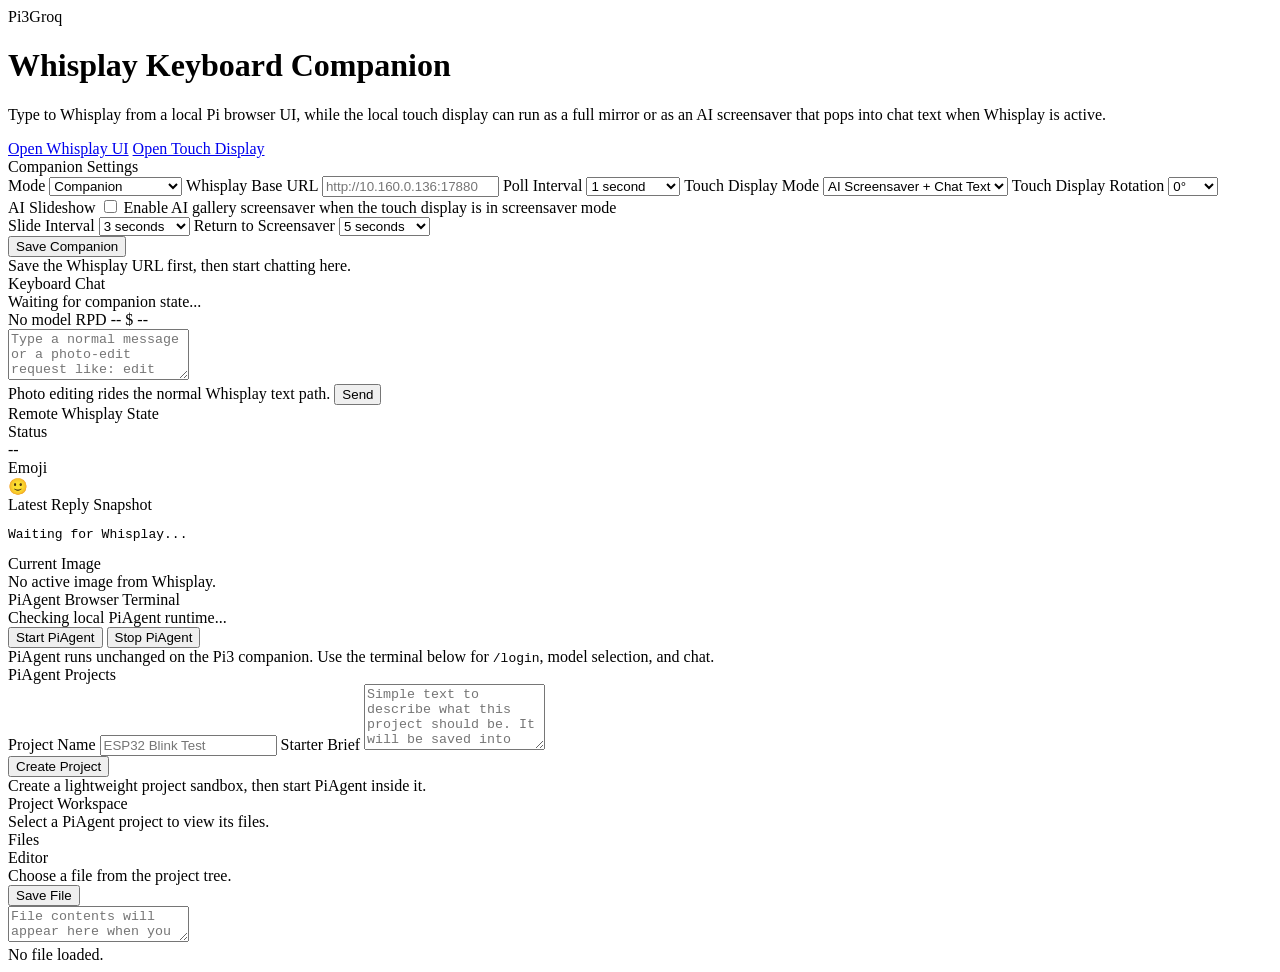
==== web/index.html @ 5aded431 "Rehome repo as Pi browser coding agent Co-authored-by: Copilot <223556219+Copilot@users.noreply.gith" ====
<!DOCTYPE html>
<html lang="en">
<head>
  <meta charset="utf-8" />
  <meta name="viewport" content="width=device-width, initial-scale=1" />
  <title>Pi3Groq Companion</title>
  <link rel="stylesheet" href="/static/styles.css" />
  <link rel="stylesheet" href="/static/vendor/xterm/xterm.css" />
</head>
<body>
  <main class="shell">
    <header class="hero">
      <div>
        <div class="eyebrow">Pi3Groq</div>
        <h1>Whisplay Keyboard Companion</h1>
        <p class="lede">Type to Whisplay from a local Pi browser UI, while the local touch display can run as a full mirror or as an AI screensaver that pops into chat text when Whisplay is active.</p>
      </div>
      <div class="hero-actions">
        <a id="openWhisplayBtn" class="button secondary" href="#" target="_blank" rel="noopener">Open Whisplay UI</a>
        <a class="button secondary" href="/hdmi" target="_blank" rel="noopener">Open Touch Display</a>
      </div>
    </header>

    <section class="panel settings-panel">
      <div class="panel-title">Companion Settings</div>
      <form id="settingsForm" class="settings-grid">
        <label class="field">
          <span>Mode</span>
          <select id="modeSelect">
            <option value="companion">Companion</option>
            <option value="standalone" disabled>Standalone (Later)</option>
          </select>
        </label>
        <label class="field field-wide">
          <span>Whisplay Base URL</span>
          <input id="companionBaseUrlInput" type="text" placeholder="http://10.160.0.136:17880" autocomplete="off" />
        </label>
        <label class="field">
          <span>Poll Interval</span>
          <select id="pollIntervalSelect">
            <option value="1000">1 second</option>
            <option value="1500">1.5 seconds</option>
            <option value="2000">2 seconds</option>
            <option value="3000">3 seconds</option>
            <option value="5000">5 seconds</option>
          </select>
        </label>
        <label class="field">
          <span>Touch Display Mode</span>
          <select id="touchDisplayModeSelect">
            <option value="slideshow-chat">AI Screensaver + Chat Text</option>
            <option value="mirror">Full Mirror</option>
          </select>
        </label>
        <label class="field">
          <span>Touch Display Rotation</span>
          <select id="touchDisplayRotationSelect">
            <option value="0">0°</option>
            <option value="90">90°</option>
            <option value="180">180°</option>
            <option value="270">270°</option>
          </select>
        </label>
        <div class="field field-toggle">
          <span>AI Slideshow</span>
          <label class="checkbox-row" for="slideshowEnabledCheckbox">
            <input id="slideshowEnabledCheckbox" type="checkbox" />
            <span>Enable AI gallery screensaver when the touch display is in screensaver mode</span>
          </label>
        </div>
        <label class="field">
          <span>Slide Interval</span>
          <select id="slideshowIntervalSelect">
            <option value="3">3 seconds</option>
            <option value="5">5 seconds</option>
            <option value="8">8 seconds</option>
            <option value="10">10 seconds</option>
            <option value="15">15 seconds</option>
          </select>
        </label>
        <label class="field">
          <span>Return to Screensaver</span>
          <select id="chatReturnTimeoutSelect">
            <option value="5">5 seconds</option>
            <option value="10">10 seconds</option>
            <option value="15">15 seconds</option>
            <option value="20">20 seconds</option>
            <option value="30">30 seconds</option>
            <option value="45">45 seconds</option>
            <option value="60">60 seconds</option>
          </select>
        </label>
        <div class="field field-actions">
          <button class="button" id="saveSettingsBtn" type="submit">Save Companion</button>
        </div>
      </form>
      <div class="status-row">
        <span id="settingsStatus" class="muted">Save the Whisplay URL first, then start chatting here.</span>
      </div>
    </section>

    <section class="workspace">
      <section class="panel chat-panel">
        <div class="panel-header">
          <div>
            <div class="panel-title">Keyboard Chat</div>
            <div id="companionStatus" class="muted">Waiting for companion state...</div>
          </div>
          <div class="counter-strip">
            <span id="llmModelBadge" class="badge">No model</span>
            <span id="groqRequestsBadge" class="badge secondary">RPD --</span>
            <span id="geminiBalanceBadge" class="badge secondary">$ --</span>
          </div>
        </div>

        <div id="conversationLog" class="conversation-log"></div>

        <form id="chatForm" class="composer">
          <textarea id="chatInput" rows="3" placeholder="Type a normal message or a photo-edit request like: edit photo with a neon glow and dramatic storm lighting"></textarea>
          <div class="composer-actions">
            <span class="muted">Photo editing rides the normal Whisplay text path.</span>
            <button class="button" id="sendBtn" type="submit">Send</button>
          </div>
        </form>
      </section>

      <aside class="panel preview-panel">
        <div class="panel-title">Remote Whisplay State</div>
        <div class="preview-stack">
          <div class="preview-box">
            <div class="field-label">Status</div>
            <div id="remoteStatusText" class="large-status">--</div>
          </div>
          <div class="preview-box">
            <div class="field-label">Emoji</div>
            <div id="remoteEmojiText" class="emoji-text">🙂</div>
          </div>
          <div class="preview-box">
            <div class="field-label">Latest Reply Snapshot</div>
            <pre id="remoteReplyText" class="reply-preview">Waiting for Whisplay...</pre>
          </div>
          <div class="preview-box">
            <div class="field-label">Current Image</div>
            <img id="remoteImage" alt="Current Whisplay image" class="remote-image" hidden />
            <div id="remoteImageEmpty" class="muted">No active image from Whisplay.</div>
          </div>
        </div>
      </aside>
    </section>

    <section class="panel pi-agent-panel">
      <div class="panel-header">
        <div>
          <div class="panel-title">PiAgent Browser Terminal</div>
          <div id="piAgentStatus" class="muted">Checking local PiAgent runtime...</div>
        </div>
        <div class="composer-actions">
          <button class="button secondary" id="piAgentStartBtn" type="button">Start PiAgent</button>
          <button class="button secondary" id="piAgentStopBtn" type="button">Stop PiAgent</button>
        </div>
      </div>
      <div class="muted pi-agent-note">PiAgent runs unchanged on the Pi3 companion. Use the terminal below for <code>/login</code>, model selection, and chat.</div>
      <div id="piAgentTerminal" class="pi-agent-terminal"></div>

      <div class="pi-agent-projects-grid">
        <aside class="pi-agent-project-sidebar">
          <div class="panel-title">PiAgent Projects</div>
          <label class="field">
            <span>Project Name</span>
            <input id="piAgentProjectName" type="text" placeholder="ESP32 Blink Test" />
          </label>
          <label class="field">
            <span>Starter Brief</span>
            <textarea id="piAgentProjectStarter" rows="4" placeholder="Simple text to describe what this project should be. It will be saved into README.md for PiAgent to see."></textarea>
          </label>
          <div class="composer-actions">
            <button class="button secondary" id="piAgentProjectCreateBtn" type="button">Create Project</button>
          </div>
          <div id="piAgentProjectStatus" class="muted">Create a lightweight project sandbox, then start PiAgent inside it.</div>
          <div id="piAgentProjectsList" class="pi-agent-project-list"></div>
        </aside>

        <section class="pi-agent-project-workspace">
          <div class="panel-title">Project Workspace</div>
          <div id="piAgentWorkspaceStatus" class="muted">Select a PiAgent project to view its files.</div>
          <div class="pi-agent-workspace-grid">
            <div class="pi-agent-tree-card">
              <div class="field-label">Files</div>
              <div id="piAgentFileTree" class="pi-agent-file-tree"></div>
            </div>
            <div class="pi-agent-editor-card">
              <div class="panel-header">
                <div>
                  <div class="field-label">Editor</div>
                  <div id="piAgentFilePath" class="muted">Choose a file from the project tree.</div>
                </div>
                <div class="composer-actions">
                  <button class="button secondary" id="piAgentSaveFileBtn" type="button">Save File</button>
                </div>
              </div>
              <textarea id="piAgentFileEditor" class="pi-agent-file-editor" spellcheck="false" placeholder="File contents will appear here when you open a project file."></textarea>
              <div id="piAgentEditorStatus" class="muted">No file loaded.</div>
            </div>
          </div>
        </section>
      </div>
    </section>
  </main>

  <script src="/static/vendor/xterm/xterm.js"></script>
  <script src="/static/vendor/xterm/addon-fit.js"></script>
  <script src="/static/app.js"></script>
</body>
</html>
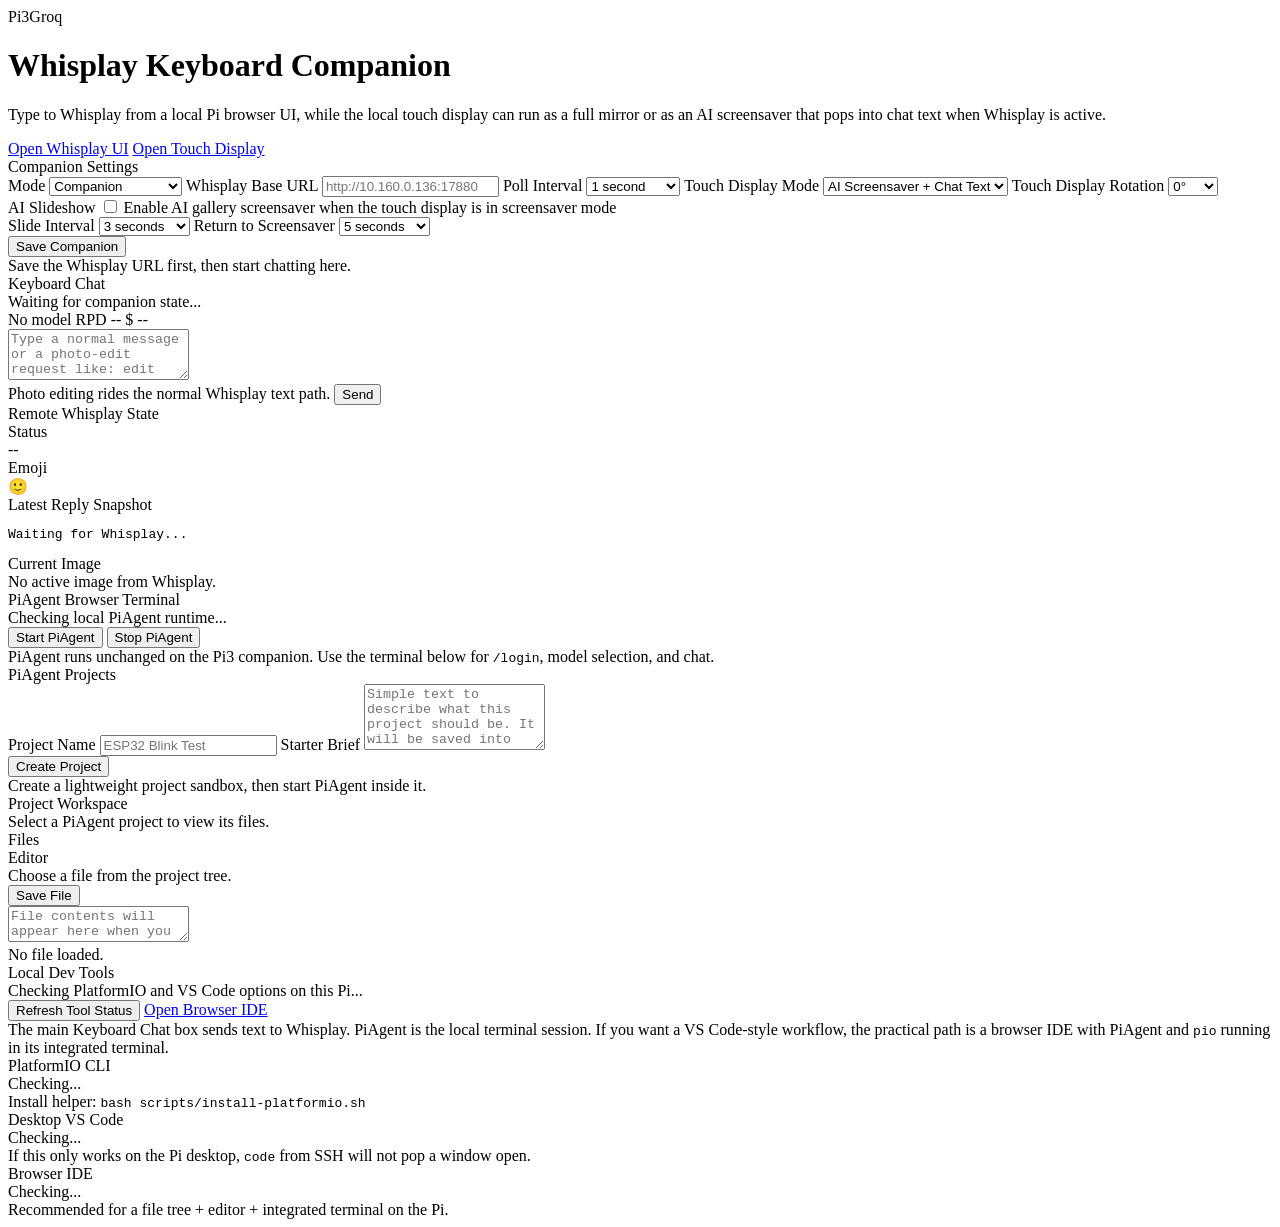
==== commit 318e0926: "Add Pi dev tools status panel Co-authored-by: Copilot <223556219+Copilot@users.noreply.github.com>" ====
--- a/web/index.html
+++ b/web/index.html
@@ -205,6 +205,37 @@
         </section>
       </div>
     </section>
+
+    <section class="panel dev-tools-panel">
+      <div class="panel-header">
+        <div>
+          <div class="panel-title">Local Dev Tools</div>
+          <div id="devToolsRuntimeStatus" class="muted">Checking PlatformIO and VS Code options on this Pi...</div>
+        </div>
+        <div class="composer-actions">
+          <button class="button secondary" id="refreshDevToolsBtn" type="button">Refresh Tool Status</button>
+          <a id="openBrowserIdeBtn" class="button secondary" href="#" target="_blank" rel="noopener" aria-disabled="true">Open Browser IDE</a>
+        </div>
+      </div>
+      <div class="muted pi-agent-note">The main Keyboard Chat box sends text to Whisplay. PiAgent is the local terminal session. If you want a VS Code-style workflow, the practical path is a browser IDE with PiAgent and <code>pio</code> running in its integrated terminal.</div>
+      <div class="dev-tools-grid">
+        <article class="dev-tool-card">
+          <div class="field-label">PlatformIO CLI</div>
+          <div id="platformioStatus" class="dev-tool-status">Checking...</div>
+          <div id="platformioMeta" class="muted">Install helper: <code>bash scripts/install-platformio.sh</code></div>
+        </article>
+        <article class="dev-tool-card">
+          <div class="field-label">Desktop VS Code</div>
+          <div id="desktopCodeStatus" class="dev-tool-status">Checking...</div>
+          <div id="desktopCodeMeta" class="muted">If this only works on the Pi desktop, <code>code</code> from SSH will not pop a window open.</div>
+        </article>
+        <article class="dev-tool-card">
+          <div class="field-label">Browser IDE</div>
+          <div id="browserIdeStatus" class="dev-tool-status">Checking...</div>
+          <div id="browserIdeMeta" class="muted">Recommended for a file tree + editor + integrated terminal on the Pi.</div>
+        </article>
+      </div>
+    </section>
   </main>
 
   <script src="/static/vendor/xterm/xterm.js"></script>
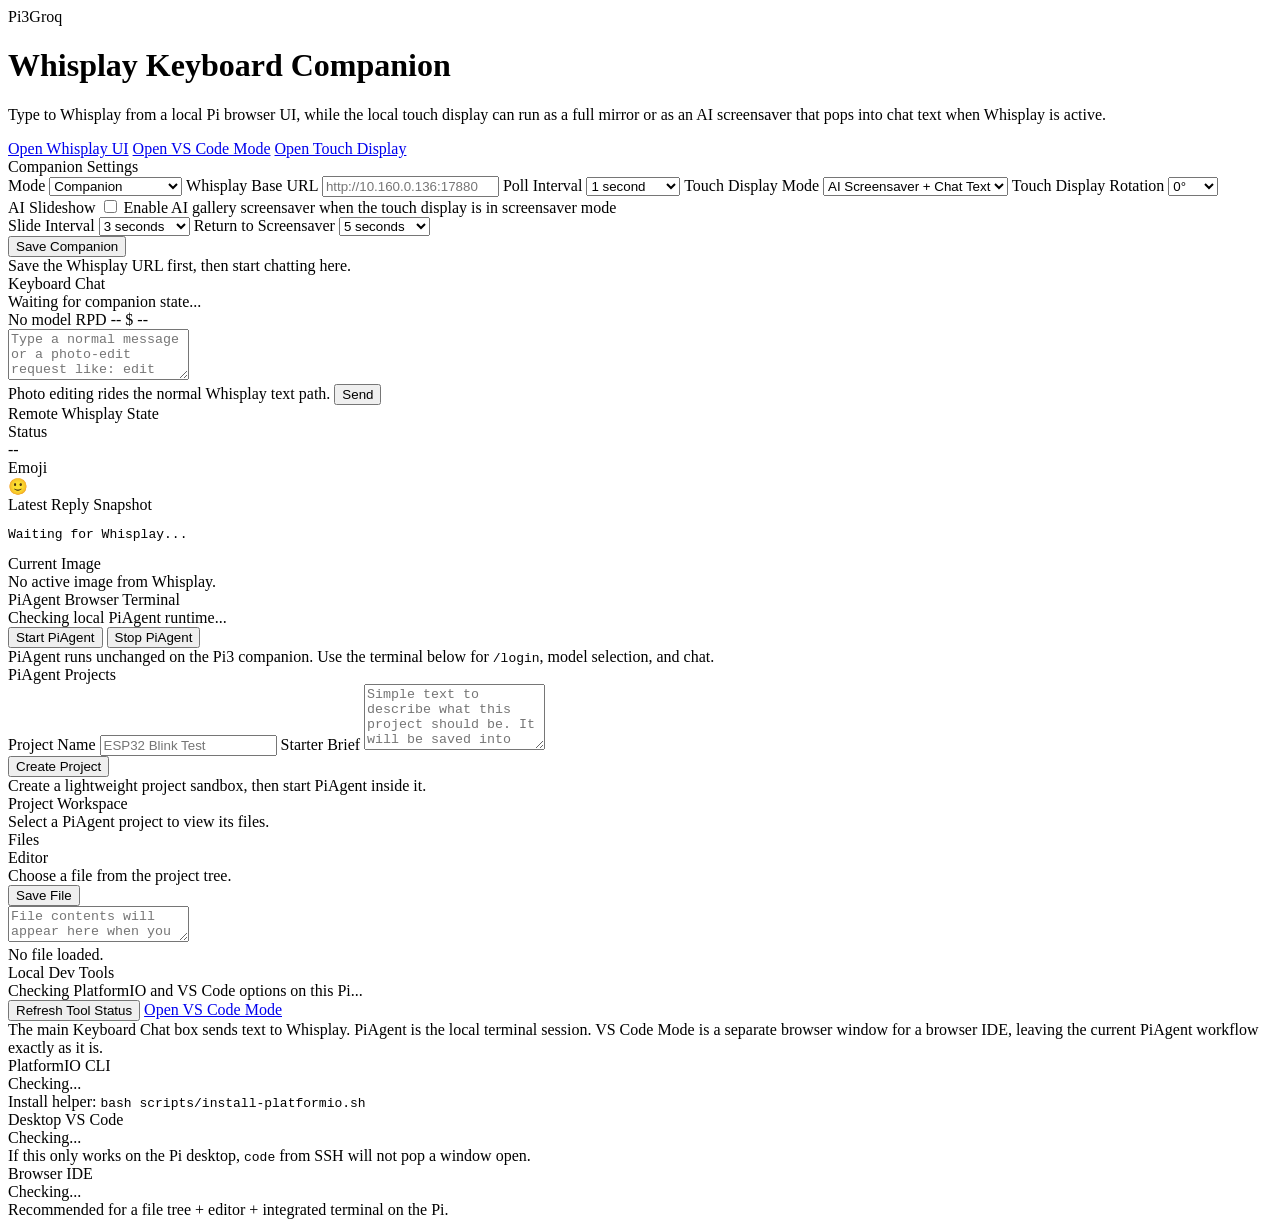
==== commit 799fa5da: "Add VS Code mode entry point Co-authored-by: Copilot <223556219+Copilot@users.noreply.github.com>" ====
--- a/web/index.html
+++ b/web/index.html
@@ -17,6 +17,7 @@
       </div>
       <div class="hero-actions">
         <a id="openWhisplayBtn" class="button secondary" href="#" target="_blank" rel="noopener">Open Whisplay UI</a>
+        <a class="button secondary" href="/vscode" target="_blank" rel="noopener">Open VS Code Mode</a>
         <a class="button secondary" href="/hdmi" target="_blank" rel="noopener">Open Touch Display</a>
       </div>
     </header>
@@ -214,10 +215,10 @@
         </div>
         <div class="composer-actions">
           <button class="button secondary" id="refreshDevToolsBtn" type="button">Refresh Tool Status</button>
-          <a id="openBrowserIdeBtn" class="button secondary" href="#" target="_blank" rel="noopener" aria-disabled="true">Open Browser IDE</a>
-        </div>
-      </div>
-      <div class="muted pi-agent-note">The main Keyboard Chat box sends text to Whisplay. PiAgent is the local terminal session. If you want a VS Code-style workflow, the practical path is a browser IDE with PiAgent and <code>pio</code> running in its integrated terminal.</div>
+          <a id="openBrowserIdeBtn" class="button secondary" href="/vscode" target="_blank" rel="noopener" aria-disabled="true">Open VS Code Mode</a>
+        </div>
+      </div>
+      <div class="muted pi-agent-note">The main Keyboard Chat box sends text to Whisplay. PiAgent is the local terminal session. VS Code Mode is a separate browser window for a browser IDE, leaving the current PiAgent workflow exactly as it is.</div>
       <div class="dev-tools-grid">
         <article class="dev-tool-card">
           <div class="field-label">PlatformIO CLI</div>
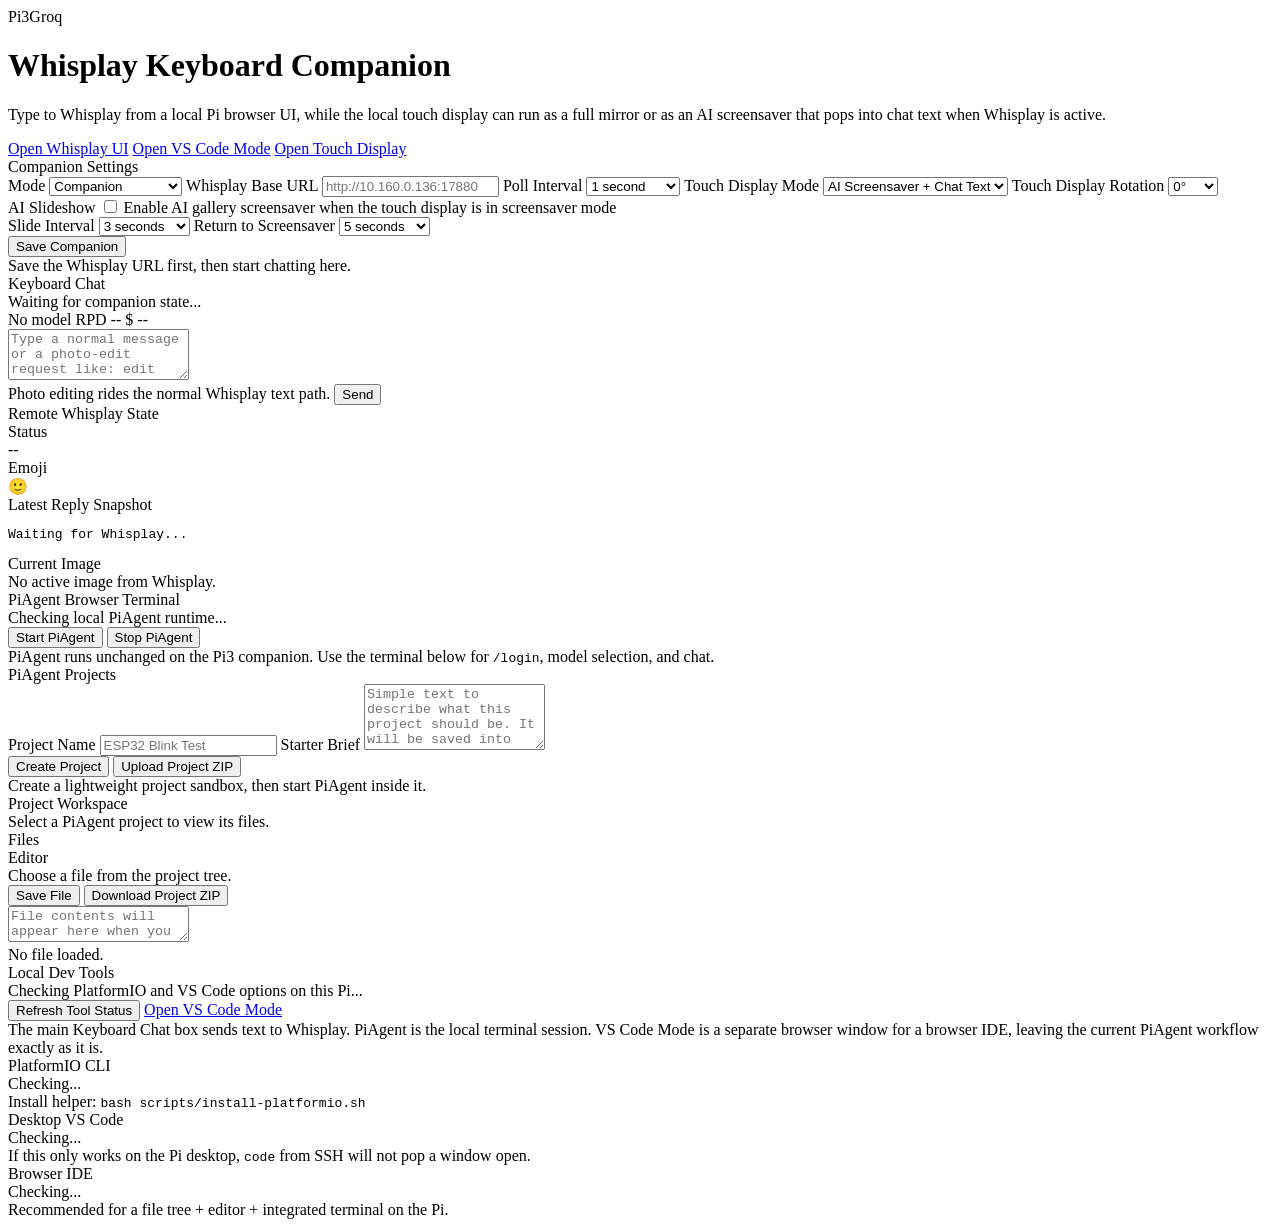
==== commit e109d083: "Add project zip import export Co-authored-by: Copilot <223556219+Copilot@users.noreply.github.com>" ====
--- a/web/index.html
+++ b/web/index.html
@@ -176,6 +176,8 @@
           </label>
           <div class="composer-actions">
             <button class="button secondary" id="piAgentProjectCreateBtn" type="button">Create Project</button>
+            <button class="button secondary" id="piAgentProjectUploadBtn" type="button">Upload Project ZIP</button>
+            <input id="piAgentProjectUploadInput" type="file" accept=".zip,application/zip" hidden />
           </div>
           <div id="piAgentProjectStatus" class="muted">Create a lightweight project sandbox, then start PiAgent inside it.</div>
           <div id="piAgentProjectsList" class="pi-agent-project-list"></div>
@@ -197,6 +199,7 @@
                 </div>
                 <div class="composer-actions">
                   <button class="button secondary" id="piAgentSaveFileBtn" type="button">Save File</button>
+                  <button class="button secondary" id="piAgentDownloadProjectBtn" type="button">Download Project ZIP</button>
                 </div>
               </div>
               <textarea id="piAgentFileEditor" class="pi-agent-file-editor" spellcheck="false" placeholder="File contents will appear here when you open a project file."></textarea>
